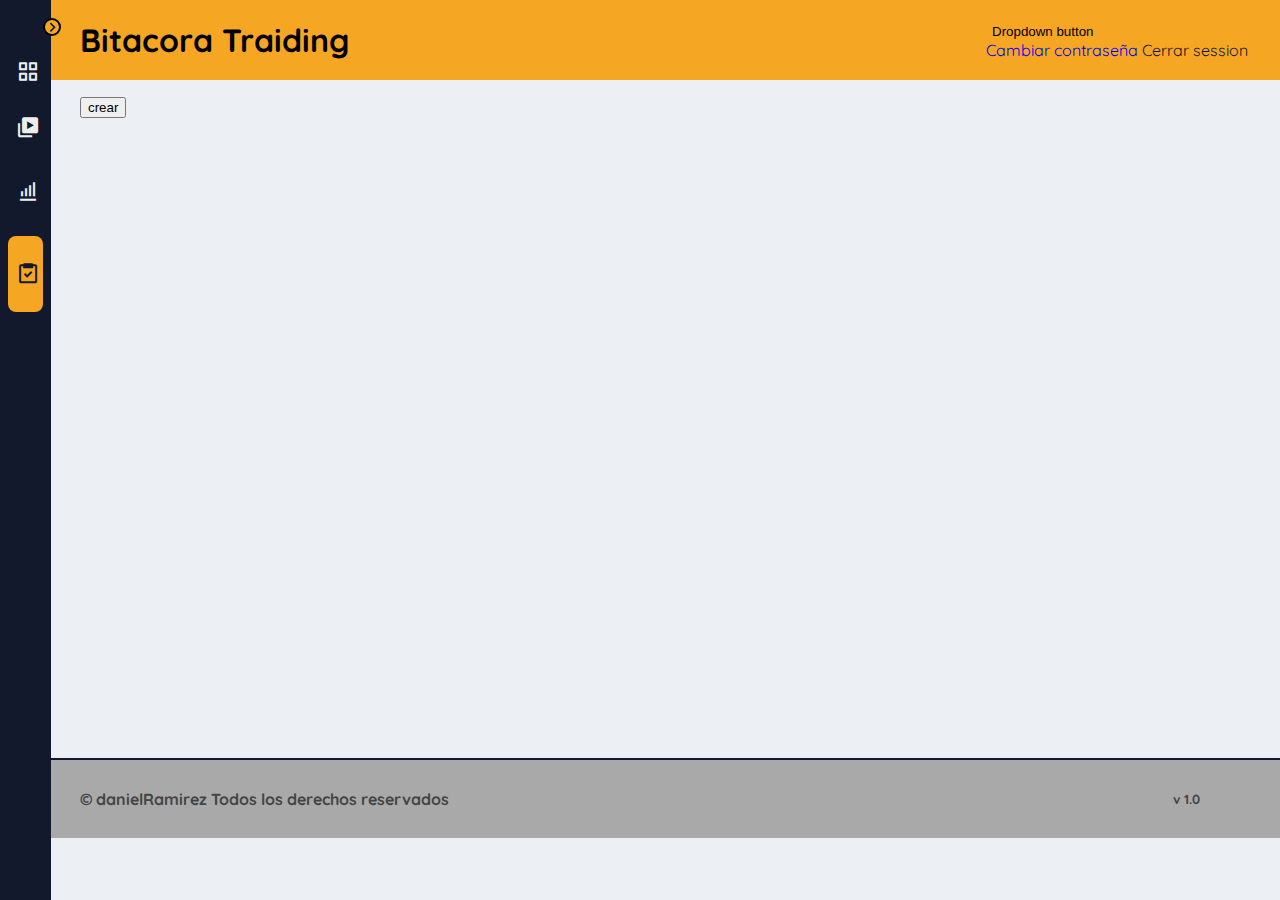
==== pages/bitacora-traiding.html @ ac2f3114 "sistema de acceso casi terminadoÂ" ====
<!DOCTYPE html>
<html lang="en">
    <head>
        <meta charset="UTF-8">
        <meta name="viewport" content="width=device-width, initial-scale=1.0">
        <!-- STYLES CSS -->
        <link rel="stylesheet" href="https://cdn.jsdelivr.net/npm/bootstrap@4.6.0/dist/css/bootstrap.min.css" integrity="sha384-B0vP5xmATw1+K9KRQjQERJvTumQW0nPEzvF6L/Z6nronJ3oUOFUFpCjEUQouq2+l" crossorigin="anonymous">
        <link rel="stylesheet" href="/styles/dashboard/dashboard.css">

        <!-- BOX ICONS CSS-->
        <link href='https://cdn.jsdelivr.net/npm/boxicons@2.0.5/css/boxicons.min.css' rel='stylesheet'>
        <title>Bitacora Traiding</title>
    </head>
    <body id="body">
        <header id="header">
            <h1>Bitacora Traiding</h1>
            <div class="dropdown">
                <button class="btn btn-secondary dropdown-toggle" type="button" id="dropdownMenuButton" data-toggle="dropdown" aria-haspopup="true" aria-expanded="false">
                  Dropdown button
                </button>
                <div class="dropdown-menu" aria-labelledby="dropdownMenuButton">
                  <a class="dropdown-item" href="/pages/cuenta/cambiarcontraseña.html">Cambiar contraseña</a>
                  <a class="dropdown-item" href="" id="cerrarsesion">Cerrar session</a>
                </div>
              </div>
        </header>
        <div class="l-navbar" id="navbar">
            <nav class="nav">
                <div>
                    <a href="#" class="nav__logo">
                        <img src="assets/icons/logo.svg" alt="" class="nav__logo-icon">
                        <span class="nav__logo-text"></span>
                    </a>
    
                    <div class="nav__toggle" id="nav-toggle">
                        <i class='bx bx-chevron-right'></i>
                    </div>
    
                    <ul class="nav__list">
                        <a href="/pages/inico.html" class="nav__link">
                            <i class='bx bx-grid-alt nav__icon'></i>
                            <span class="nav__text">Inicio</span>
                        </a>
                        <a href="/pages/tutorial.html" class="nav__link">
                            <i class='bx bxs-videos nav__icon'></i>
                            <span class="nav__text">tutorial</span>
                        </a>
                        <a href="/pages/plan-traiding.html" class="nav__link">
                            <i class='bx bx-bar-chart-alt nav__icon'></i>
                            <span class="nav__text">Plan de Traiding</span>
                        </a>
                        <a href="/pages/bitacora-traiding.html" class="nav__link">
                            <i class='bx bx-task nav__icon' ></i>
                            <span class="nav__text">Bitacora de Traiding</span>
                        </a>              
                    </ul>
                </div>
            </nav>
        </div>
        <main id="main">
            <div class="botones">
             <button id="crear"> crear</button>
            </div>
        
        </main>
        <footer id="footer">
            <h4>&copy danielRamirez Todos los derechos reservados</h4>
            <h5>v 1.0</h5>
        </footer>


  <script src="https://code.jquery.com/jquery-3.5.1.slim.min.js" integrity="sha384-DfXdz2htPH0lsSSs5nCTpuj/zy4C+OGpamoFVy38MVBnE+IbbVYUew+OrCXaRkfj" crossorigin="anonymous"></script>
  <script src="https://cdn.jsdelivr.net/npm/bootstrap@4.6.0/dist/js/bootstrap.bundle.min.js" integrity="sha384-Piv4xVNRyMGpqkS2by6br4gNJ7DXjqk09RmUpJ8jgGtD7zP9yug3goQfGII0yAns" crossorigin="anonymous"></script>
   <!--firebase  --> 
   <script src="https://www.gstatic.com/firebasejs/8.3.1/firebase-app.js"></script>
   <script src="https://www.gstatic.com/firebasejs/8.2.10/firebase-auth.js"></script>
   <script src="https://www.gstatic.com/firebasejs/8.2.9/firebase-firestore.js"></script>
   <script src="/js/firebase/firebaseconifg.js"></script>
   <script src="/js/acces/usuarioactivo.js"></script>
   <!-- sweetalert2 -->
   <script src="https://cdn.jsdelivr.net/npm/sweetalert2@9.14.2/dist/sweetalert2.all.min.js"></script>
  <!-- Propios --> 
  <script src="/js/otros/bitacoratraiding.js"></script>
  <script src="/js/dashboard/dashboard.js"></script>

       
    </body>
</html>
---- styles/dashboard/dashboard.css ----
@import url("https://fonts.googleapis.com/css2?family=Quicksand:wght@400;700&display=swap");
/*===== VARIABLES CSS Y SASS =====*/
/*Varibles sass*/
/*Variables css*/
/*===== Colores =====*/
:root {
  --first-color: #12192C;
  --second-color: #F5A623;
  --white-color: #EDEDED;
}

/*===== Fuente y tipografia =====*/
:root {
  --body-font: 'Quicksand', sans-serif;
  --small-font-size: 0.875rem;
}

@media screen and (min-width: 768px) {
  :root {
    --small-font-size: 0.938rem;
  }
}

/*===== z index =====*/
:root {
  --z-back: -10;
  --z-normal: 1;
  --z-tooltip: 10;
  --z-fixed: 100;
  --z-modal: 1000;
}

/*===== BASE =====*/
*, ::before, ::after {
  -webkit-box-sizing: border-box;
          box-sizing: border-box;
}

body {
  margin: 0;
  font-family: var(--body-font);
  background-color: #ecf0f5;
  -webkit-transition: .5s;
  transition: .5s;
}

h1 {
  margin: 0;
}

ul, li {
  margin: 0;
  padding: 0;
  list-style: none;
}

a {
  text-decoration: none;
}

/*=====  NAV =====*/
.l-navbar {
  position: fixed;
  top: 0;
  left: 0;
  width: 4vw;
  height: 100vh;
  background-color: var(--first-color);
  padding: 1.25rem .5rem 2rem;
  -webkit-transition: .5s;
  transition: .5s;
  z-index: var(--z-fixed);
}

.nav {
  height: 100%;
  display: -webkit-box;
  display: -ms-flexbox;
  display: flex;
  -webkit-box-orient: vertical;
  -webkit-box-direction: normal;
      -ms-flex-direction: column;
          flex-direction: column;
  -webkit-box-pack: justify;
      -ms-flex-pack: justify;
          justify-content: space-between;
  overflow: hidden;
}

.nav__logo {
  display: -webkit-box;
  display: -ms-flexbox;
  display: flex;
  -webkit-box-align: center;
      -ms-flex-align: center;
          align-items: center;
  margin-bottom: 2rem;
  padding: 0 .5rem;
}

.nav__logo-icon {
  margin-right: 1.2rem;
}

.nav__logo-text {
  color: var(--white-color);
  font-weight: 700;
}

.nav__toggle {
  position: absolute;
  top: 1.10rem;
  right: -.6rem;
  width: 18px;
  height: 18px;
  background-color: var(--second-color);
  border-radius: 50%;
  border:2px solid black;
  font-size: 1.25rem;
  color: var(--first-color);
  display: -webkit-box;
  display: -ms-flexbox;
  display: flex;
  -webkit-box-align: center;
      -ms-flex-align: center;
          align-items: center;
  -webkit-box-pack: center;
      -ms-flex-pack: center;
          justify-content: center;
  cursor: pointer;
  -webkit-transition: .5s;
  transition: .5s;
}

.nav__link {
  display: -webkit-box;
  display: -ms-flexbox;
  display: flex;
  -webkit-box-align: center;
      -ms-flex-align: center;
          align-items: center;
  padding: .5rem;
  margin-bottom: 1rem;
  border-radius: .5rem;
  color: var(--white-color);
  -webkit-transition: .3s;
  transition: .3s;
}

.nav__link:hover {
  background-color: var(--second-color);
  color: var(--first-color);
}

.nav__icon {
  font-size: 1.5rem;
  margin-right: 1rem;
}

.nav__text {
  font-weight: 700;
}

/*Show menu*/
.mostrar {
  width: 168px;
}

/*Rotate toggle*/
.rotate {
  -webkit-transform: rotate(180deg);
          transform: rotate(180deg);
  -webkit-transition: .5s;
  transition: .5s;
  border:2px solid black;
}

/*Active links menu*/
.active {
  background-color: var(--second-color);
  color: var(--first-color);
}

/*Add padding body*/
.expander {
  padding: 1rem 3rem 1rem 12rem;
  -webkit-transition: .5s;
  transition: .5s;
}
header {
  display: flex;
  justify-content: space-between;
  align-items: center;
  height: 5rem;
  padding: 1rem 2rem 1rem 5rem;
  background-color: #F5A623;
  /*box-shadow: 0 8px 16px 0 rgba(50, 50, 50, 0.37);*/
}
footer {
  display: flex;
  justify-content: space-between;
  align-items: center;
  padding: 1rem 5rem;
  border-top: 2px solid var(--first-color);
  background-color:rgb(169, 169, 169);
  width: 100%;
  height: 5rem;
  color: #444;
}
.dropdown-toggle {
  background-color: var(--second-color) !important;
  border:0;
  margin-right: 1rem !important;
}
.dropdown-item:hover{
  color: white !important;
  background-color: var(--first-color) !important;
}
.dropdown-item.active {
  background-color: transparent;
  color: #12192C;
}

main {
  width:calc(100vw - 1.7vw);
  margin-bottom: 3rem;
  min-height: 70vh;
  padding: 1rem 0 0 5em;
}
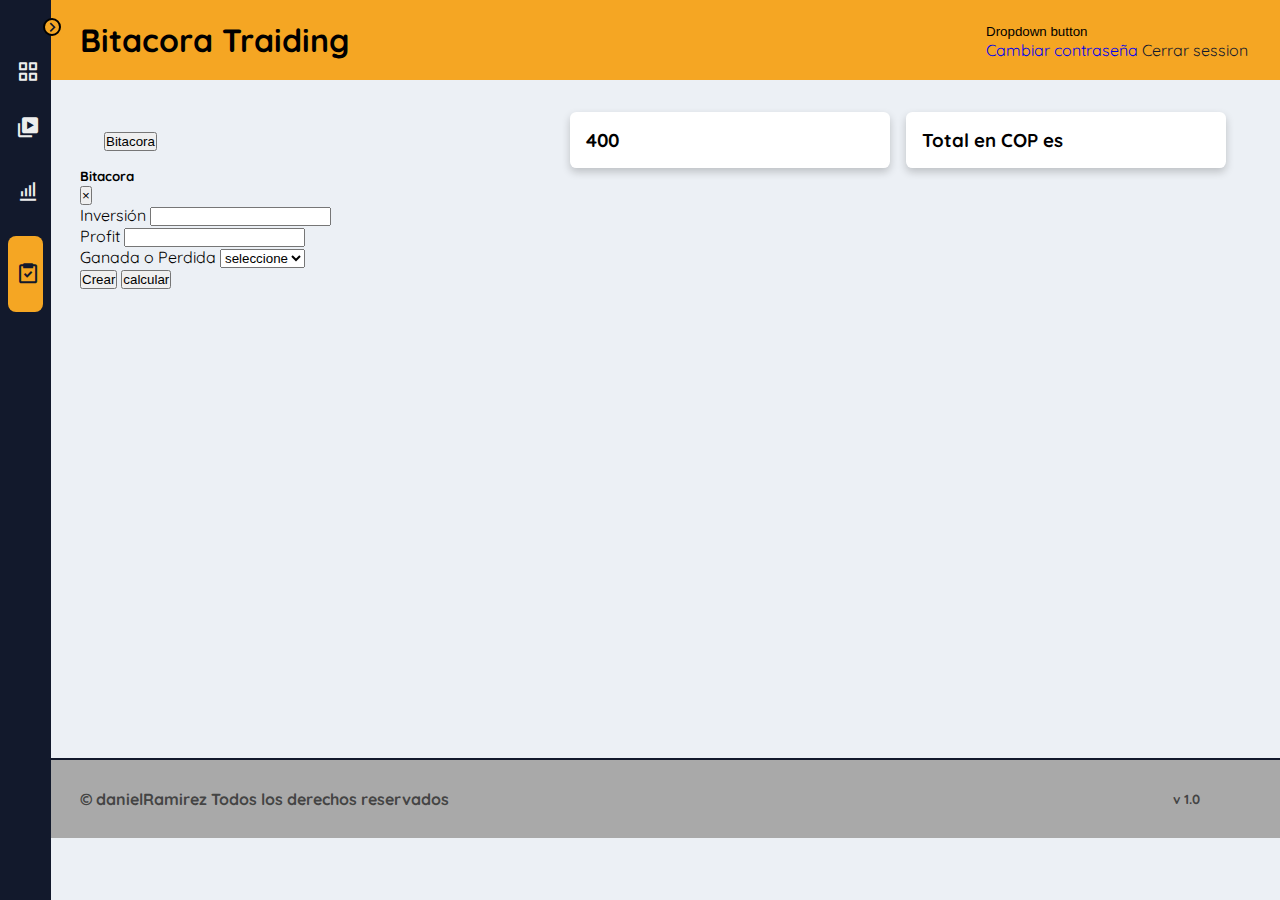
==== commit 83d81dfe: "plantraiding terminado y bitacora casi lista" ====
--- a/pages/bitacora-traiding.html
+++ b/pages/bitacora-traiding.html
@@ -6,7 +6,7 @@
         <!-- STYLES CSS -->
         <link rel="stylesheet" href="https://cdn.jsdelivr.net/npm/bootstrap@4.6.0/dist/css/bootstrap.min.css" integrity="sha384-B0vP5xmATw1+K9KRQjQERJvTumQW0nPEzvF6L/Z6nronJ3oUOFUFpCjEUQouq2+l" crossorigin="anonymous">
         <link rel="stylesheet" href="/styles/dashboard/dashboard.css">
-
+        <link rel="stylesheet" href="/styles/bitacora/bitacora.css">
         <!-- BOX ICONS CSS-->
         <link href='https://cdn.jsdelivr.net/npm/boxicons@2.0.5/css/boxicons.min.css' rel='stylesheet'>
         <title>Bitacora Traiding</title>
@@ -28,7 +28,7 @@
             <nav class="nav">
                 <div>
                     <a href="#" class="nav__logo">
-                        <img src="assets/icons/logo.svg" alt="" class="nav__logo-icon">
+                        <img src="" alt="" class="nav__logo-icon">
                         <span class="nav__logo-text"></span>
                     </a>
     
@@ -58,11 +58,65 @@
             </nav>
         </div>
         <main id="main">
-            <div class="botones">
-             <button id="crear"> crear</button>
+            <div class="contenedor">
+             <div class="botones">
+                <button type="button" class="btn btn-primary" data-toggle="modal" data-target="#staticBackdrop" id="calcular">
+                    Bitacora
+                 </button>     
+             </div>
+             <div class="contenedor1">
+                <div class="total-cuenta">
+                    <h3 id="cuenta">400</h3>
+                </div>
+                <div class="total-cuenta">
+                    <h3 id="COP">Total en COP es</h3>
+                </div>
+             </div>
+           
             </div>
-        
-        </main>
+            <div class="formulario">
+                <!-- Modal -->
+             <div class="modal fade" id="staticBackdrop" data-backdrop="static" data-keyboard="false" tabindex="-1" aria-labelledby="staticBackdropLabel" aria-hidden="true">
+                 <div class="modal-dialog">
+                     <div class="modal-content">
+                         <div class="modal-header">
+                         <h5 class="modal-title" id="staticBackdropLabel">Bitacora</h5>
+                         <button type="button" class="close" data-dismiss="modal" aria-label="Close">
+                             <span aria-hidden="true">&times;</span>
+                         </button>
+                         </div>
+                         <div class="modal-body">
+                             <form id="enviar">
+                                 <div class="modal-body">
+                                     <div class="form-group">                                    
+                                     <label>Inversión</label>
+                                     <input id="Inversion" type="text" class="form-control" required >
+                                     </div>    
+                                     <div class="form-group">
+                                     <label>Profit</label>
+                                     <input id="profit" type="text" class="form-control">
+                                     </div>
+                                     <div class="form-group">
+                                        <label>Ganada o Perdida</label>
+                                        <select class="form-control" id="opcion" >
+                                          <option id="seleccione">seleccione</option>
+                                          <option id="Ganada">Ganada</option>
+                                          <option>Perdida</option>
+                                        </select>
+                                      </div>                                 
+                                 </div>
+                                 <div class="modal-footer">
+                                     <button type="button" class="btn btn-secondary" data-dismiss="modal" tabindex="2">Crear</button>
+                                     <button type="submit"  value="calcular" class="btn btn-primary" translate="1">calcular</button>
+                                 </div>
+                             </form>
+                         </div>
+                     </div>
+                 </div>
+             </div>
+         </div>
+         <section id="datos"></section>
+     </main>
         <footer id="footer">
             <h4>&copy danielRamirez Todos los derechos reservados</h4>
             <h5>v 1.0</h5>
@@ -77,7 +131,10 @@
    <script src="https://www.gstatic.com/firebasejs/8.2.9/firebase-firestore.js"></script>
    <script src="/js/firebase/firebaseconifg.js"></script>
    <script src="/js/acces/usuarioactivo.js"></script>
-   <!-- sweetalert2 -->
+   <!-- moment js-->
+   <script src="/js/moment.js"></script>
+   <!-- alerts -->
+   <script src="/js/toastjs.js"></script>
    <script src="https://cdn.jsdelivr.net/npm/sweetalert2@9.14.2/dist/sweetalert2.all.min.js"></script>
   <!-- Propios --> 
   <script src="/js/otros/bitacoratraiding.js"></script>
--- a/styles/bitacora/bitacora.css
+++ b/styles/bitacora/bitacora.css
@@ -0,0 +1,49 @@
+*{
+    margin: 0;
+    padding: 0;
+    box-sizing:border-box;
+    text-decoration:none !important;
+}
+:root {
+    --first-color: #12192C;
+    --second-color: #F5A623;
+    --white-color: #EDEDED;
+}
+.total-cuenta {
+    width: 25vw;
+    border-radius: .40rem;
+    padding: 1em;
+    background-color: white;
+    box-shadow: 0 4px 8px 0 rgba(0, 0, 0, 0.2);
+    margin: 0 0.5rem;
+}
+.contenedor {
+    display: flex;
+    justify-content: space-between;
+    align-items: center;
+    margin-top: 1rem;
+    padding: 0 1.5rem;
+}
+.contenedor1 {
+    display: flex;
+    justify-content: space-between;
+    align-items: center;
+}
+#datos {
+    margin-top: 1rem;
+    display: flex;
+    flex-wrap: wrap;
+}
+.info {
+    box-shadow: 0 4px 8px 0 rgba(0, 0, 0, 0.2);
+    width: 20vw;
+    height: 30vh;
+    text-align: center;
+    margin:1.4rem;
+    background-color: white;
+    border-radius: .40rem;
+    padding: 1em;
+  }
+  .info1{
+      color:var(--second-color);
+  }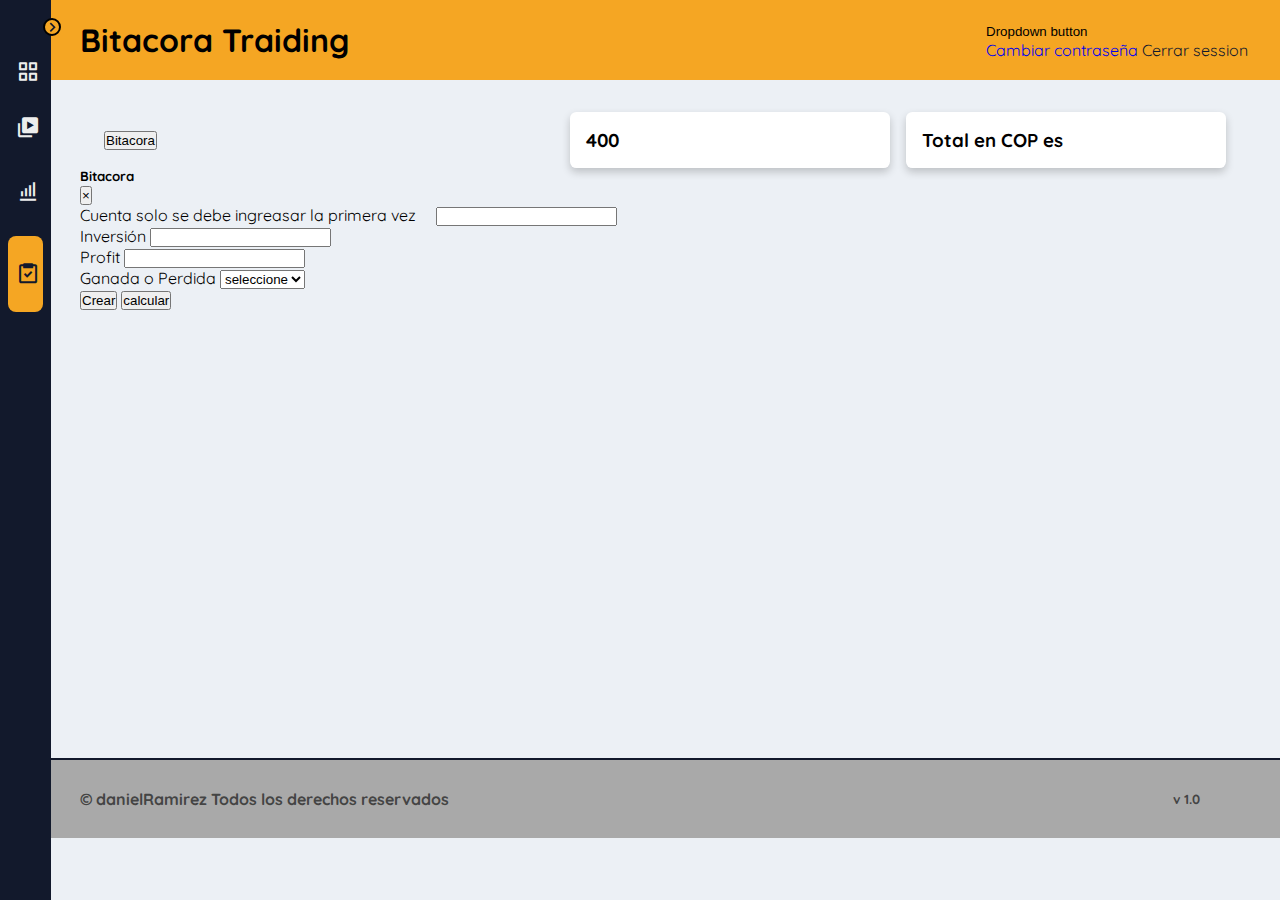
==== commit 5d94943c: "bitacora x terminar" ====
--- a/pages/bitacora-traiding.html
+++ b/pages/bitacora-traiding.html
@@ -62,7 +62,7 @@
              <div class="botones">
                 <button type="button" class="btn btn-primary" data-toggle="modal" data-target="#staticBackdrop" id="calcular">
                     Bitacora
-                 </button>     
+                 </button> 
              </div>
              <div class="contenedor1">
                 <div class="total-cuenta">
@@ -88,6 +88,10 @@
                          <div class="modal-body">
                              <form id="enviar">
                                  <div class="modal-body">
+                                    <div class="form-group">                                    
+                                    <label>Cuenta solo se debe ingreasar la primera vez</label>
+                                    <input id="Cuenta" type="text" class="form-control">
+                                    </div> 
                                      <div class="form-group">                                    
                                      <label>Inversión</label>
                                      <input id="Inversion" type="text" class="form-control" required >
--- a/styles/bitacora/bitacora.css
+++ b/styles/bitacora/bitacora.css
@@ -46,4 +46,10 @@
   }
   .info1{
       color:var(--second-color);
+  }
+  .botones {
+      display: flex;
+  }
+  #Cuenta {
+      margin: 0 1rem;
   }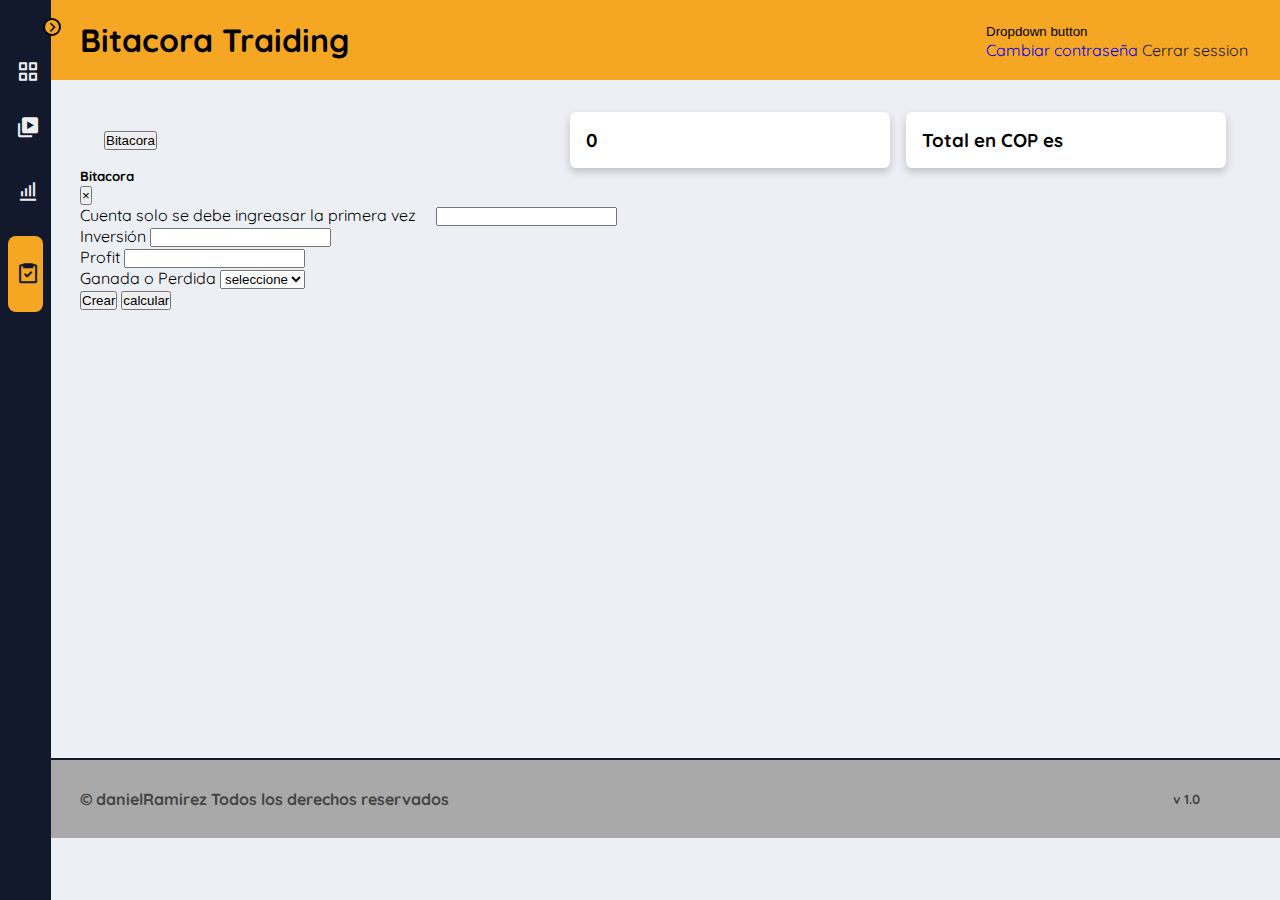
==== commit 4082b141: "bitacora-lista" ====
--- a/pages/bitacora-traiding.html
+++ b/pages/bitacora-traiding.html
@@ -66,7 +66,7 @@
              </div>
              <div class="contenedor1">
                 <div class="total-cuenta">
-                    <h3 id="cuenta">400</h3>
+                    <h3 id="cuenta-total">0</h3>
                 </div>
                 <div class="total-cuenta">
                     <h3 id="COP">Total en COP es</h3>
--- a/styles/bitacora/bitacora.css
+++ b/styles/bitacora/bitacora.css
@@ -37,7 +37,7 @@
 .info {
     box-shadow: 0 4px 8px 0 rgba(0, 0, 0, 0.2);
     width: 20vw;
-    height: 30vh;
+    height: 35vh;
     text-align: center;
     margin:1.4rem;
     background-color: white;
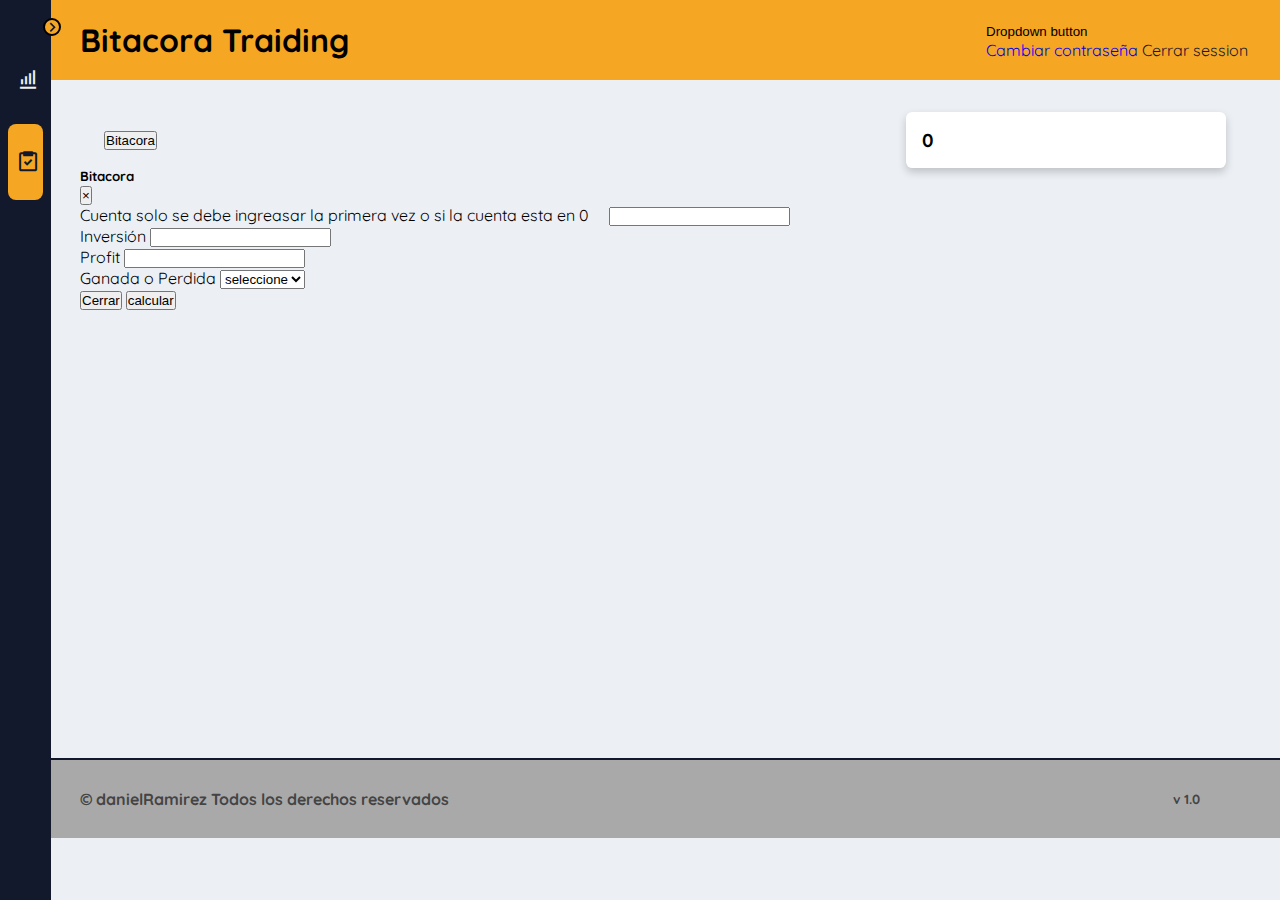
==== commit 36729728: "bitacora terminada faltan instrucciones" ====
--- a/pages/bitacora-traiding.html
+++ b/pages/bitacora-traiding.html
@@ -37,11 +37,11 @@
                     </div>
     
                     <ul class="nav__list">
-                        <a href="/pages/inico.html" class="nav__link">
+                        <a href="/pages/inico.html" class="nav__link" id="oculto">
                             <i class='bx bx-grid-alt nav__icon'></i>
                             <span class="nav__text">Inicio</span>
                         </a>
-                        <a href="/pages/tutorial.html" class="nav__link">
+                        <a href="/pages/tutorial.html" class="nav__link" id="oculto">
                             <i class='bx bxs-videos nav__icon'></i>
                             <span class="nav__text">tutorial</span>
                         </a>
@@ -68,7 +68,7 @@
                 <div class="total-cuenta">
                     <h3 id="cuenta-total">0</h3>
                 </div>
-                <div class="total-cuenta">
+                <div class="total-cuenta" id="cop">
                     <h3 id="COP">Total en COP es</h3>
                 </div>
              </div>
@@ -88,8 +88,8 @@
                          <div class="modal-body">
                              <form id="enviar">
                                  <div class="modal-body">
-                                    <div class="form-group">                                    
-                                    <label>Cuenta solo se debe ingreasar la primera vez</label>
+                                    <div class="form-group" id="si">                                    
+                                    <label>Cuenta solo se debe ingreasar la primera vez o si la cuenta esta en 0</label>
                                     <input id="Cuenta" type="text" class="form-control">
                                     </div> 
                                      <div class="form-group">                                    
@@ -110,7 +110,7 @@
                                       </div>                                 
                                  </div>
                                  <div class="modal-footer">
-                                     <button type="button" class="btn btn-secondary" data-dismiss="modal" tabindex="2">Crear</button>
+                                     <button type="button" class="btn btn-secondary" data-dismiss="modal" tabindex="2">Cerrar</button>
                                      <button type="submit"  value="calcular" class="btn btn-primary" translate="1">calcular</button>
                                  </div>
                              </form>
--- a/styles/dashboard/dashboard.css
+++ b/styles/dashboard/dashboard.css
@@ -227,3 +227,17 @@
   min-height: 70vh;
   padding: 1rem 0 0 5em;
 }
+
+#oculto {
+  display: none;
+}
+.log-out{
+  padding: 0;
+  display: flex;
+  align-items: center;
+}
+.log {
+  font-size: 1.5em;
+  margin: 0 auto;
+  width: 70vw;
+}--- a/styles/bitacora/bitacora.css
+++ b/styles/bitacora/bitacora.css
@@ -37,7 +37,7 @@
 .info {
     box-shadow: 0 4px 8px 0 rgba(0, 0, 0, 0.2);
     width: 20vw;
-    height: 35vh;
+    min-height: 38vh;
     text-align: center;
     margin:1.4rem;
     background-color: white;
@@ -52,4 +52,7 @@
   }
   #Cuenta {
       margin: 0 1rem;
+  }
+  #cop {
+      display: none;
   }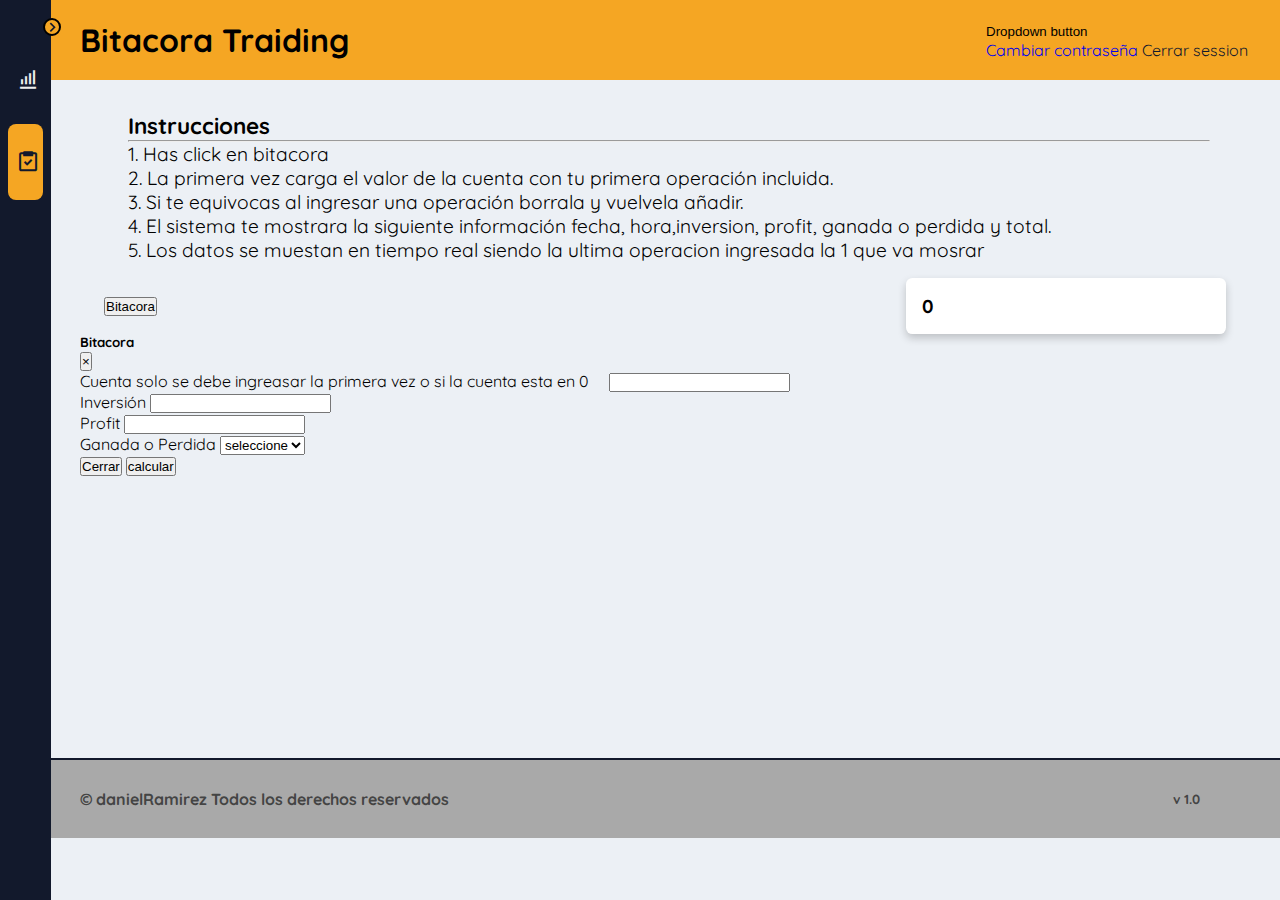
==== commit 691fcba8: "terminado v.1" ====
--- a/pages/bitacora-traiding.html
+++ b/pages/bitacora-traiding.html
@@ -58,6 +58,17 @@
             </nav>
         </div>
         <main id="main">
+            <div class="alert alert-info" role="alert">
+                <h3 class="alert-heading">Instrucciones</h3>
+                <hr>
+                <ol>
+                    <li>1. Has click en bitacora</li>
+                    <li>2. La primera vez carga el valor de la cuenta con tu primera operación incluida.</li>
+                    <li>3. Si te equivocas al ingresar una operación borrala y vuelvela añadir.</li>
+                    <li>4. El sistema te mostrara la siguiente información fecha, hora,inversion, profit, ganada o perdida y total.</li>
+                    <li>5. Los datos se muestan en tiempo real siendo la ultima operacion ingresada la 1 que va mosrar</li>
+                </ol>
+              </div>
             <div class="contenedor">
              <div class="botones">
                 <button type="button" class="btn btn-primary" data-toggle="modal" data-target="#staticBackdrop" id="calcular">
@@ -120,7 +131,10 @@
              </div>
          </div>
          <section id="datos"></section>
-     </main>
+     </main> 
+        <div class="boton-arriba" id="up">
+            <img src="[data-uri]"/>
+        </div>
         <footer id="footer">
             <h4>&copy danielRamirez Todos los derechos reservados</h4>
             <h5>v 1.0</h5>
--- a/styles/dashboard/dashboard.css
+++ b/styles/dashboard/dashboard.css
@@ -240,4 +240,52 @@
   font-size: 1.5em;
   margin: 0 auto;
   width: 70vw;
+}
+.alert-info{
+  padding: 0 1.5rem;
+  margin:1rem 1.5rem;
+  font-size: 1.2em;
+}
+
+/* ir arriba */
+.boton-arriba{
+  display: none;
+  width: 3.5vw;
+  height: 3.5vw;
+  bottom: 2vh;
+  right: 2vw;
+  position: fixed;
+  cursor: pointer;
+  outline: none;
+  background-color: var(--second-color);
+  border-radius: 50%;
+  transition-duration: 0.2s;
+  transition-timing-function: ease-in-out;
+  transition-property: background-color, color;
+  cursor: pointer;
+} 
+
+@keyframes btnEntrance {
+  from {
+    opacity: 0;
+    transform: translate3d(0, 100%, 0);
+  }
+  to {
+    opacity: 1;
+    transform: translate3d(0, 0, 0);
+  }
+} 
+.btnExit {
+  animation-duration: 0.25s;
+  animation-fill-mode: both;  
+  animation-name: btnExit;
+}
+@keyframes btnExit {
+  from {
+    opacity: 1;
+  }
+  to {
+    opacity: 0;
+    transform: translate3d(0, 100%, 0);
+  }
 }--- a/styles/bitacora/bitacora.css
+++ b/styles/bitacora/bitacora.css
@@ -55,4 +55,4 @@
   }
   #cop {
       display: none;
-  }+  }
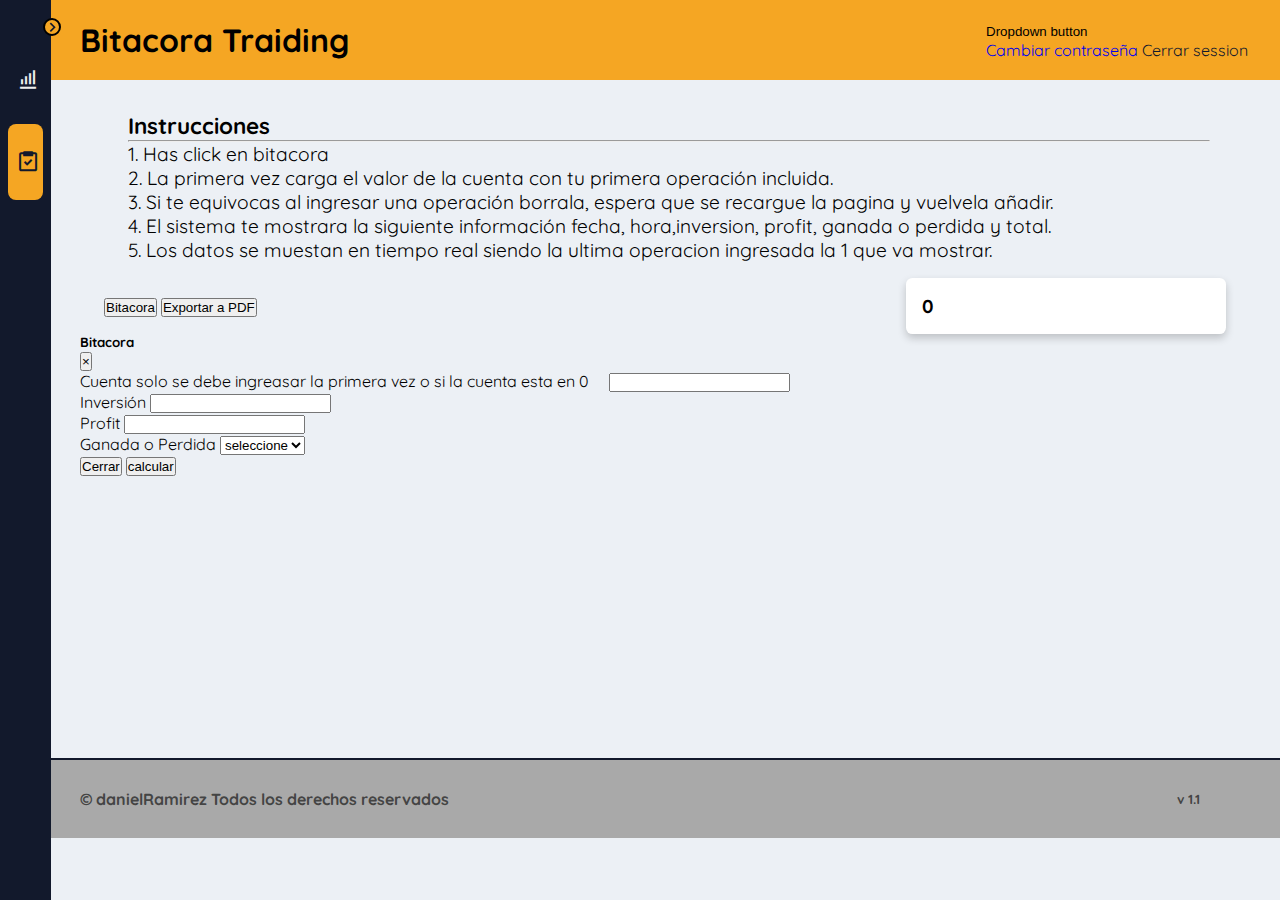
==== commit 56caea0b: "actualizado v.1.1" ====
--- a/pages/bitacora-traiding.html
+++ b/pages/bitacora-traiding.html
@@ -64,9 +64,9 @@
                 <ol>
                     <li>1. Has click en bitacora</li>
                     <li>2. La primera vez carga el valor de la cuenta con tu primera operación incluida.</li>
-                    <li>3. Si te equivocas al ingresar una operación borrala y vuelvela añadir.</li>
+                    <li>3. Si te equivocas al ingresar una operación borrala, espera que se recargue la pagina y vuelvela añadir.</li>
                     <li>4. El sistema te mostrara la siguiente información fecha, hora,inversion, profit, ganada o perdida y total.</li>
-                    <li>5. Los datos se muestan en tiempo real siendo la ultima operacion ingresada la 1 que va mosrar</li>
+                    <li>5. Los datos se muestan en tiempo real siendo la ultima operacion ingresada la 1 que va mostrar.</li>
                 </ol>
               </div>
             <div class="contenedor">
@@ -74,6 +74,7 @@
                 <button type="button" class="btn btn-primary" data-toggle="modal" data-target="#staticBackdrop" id="calcular">
                     Bitacora
                  </button> 
+                 <button id="pdf" class="btn btn-danger"  title="Excel">Exportar a PDF</button>  
              </div>
              <div class="contenedor1">
                 <div class="total-cuenta">
@@ -137,7 +138,7 @@
         </div>
         <footer id="footer">
             <h4>&copy danielRamirez Todos los derechos reservados</h4>
-            <h5>v 1.0</h5>
+            <h5>v 1.1</h5>
         </footer>
 
 
@@ -149,6 +150,9 @@
    <script src="https://www.gstatic.com/firebasejs/8.2.9/firebase-firestore.js"></script>
    <script src="/js/firebase/firebaseconifg.js"></script>
    <script src="/js/acces/usuarioactivo.js"></script>
+   <!-- PDF -->
+   <script type="text/javascript" src="https://cdnjs.cloudflare.com/ajax/libs/pdfmake/0.1.22/pdfmake.min.js"></script>
+   <script type="text/javascript" src="https://cdnjs.cloudflare.com/ajax/libs/html2canvas/0.4.1/html2canvas.min.js"></script>
    <!-- moment js-->
    <script src="/js/moment.js"></script>
    <!-- alerts -->
--- a/styles/bitacora/bitacora.css
+++ b/styles/bitacora/bitacora.css
@@ -47,9 +47,6 @@
   .info1{
       color:var(--second-color);
   }
-  .botones {
-      display: flex;
-  }
   #Cuenta {
       margin: 0 1rem;
   }
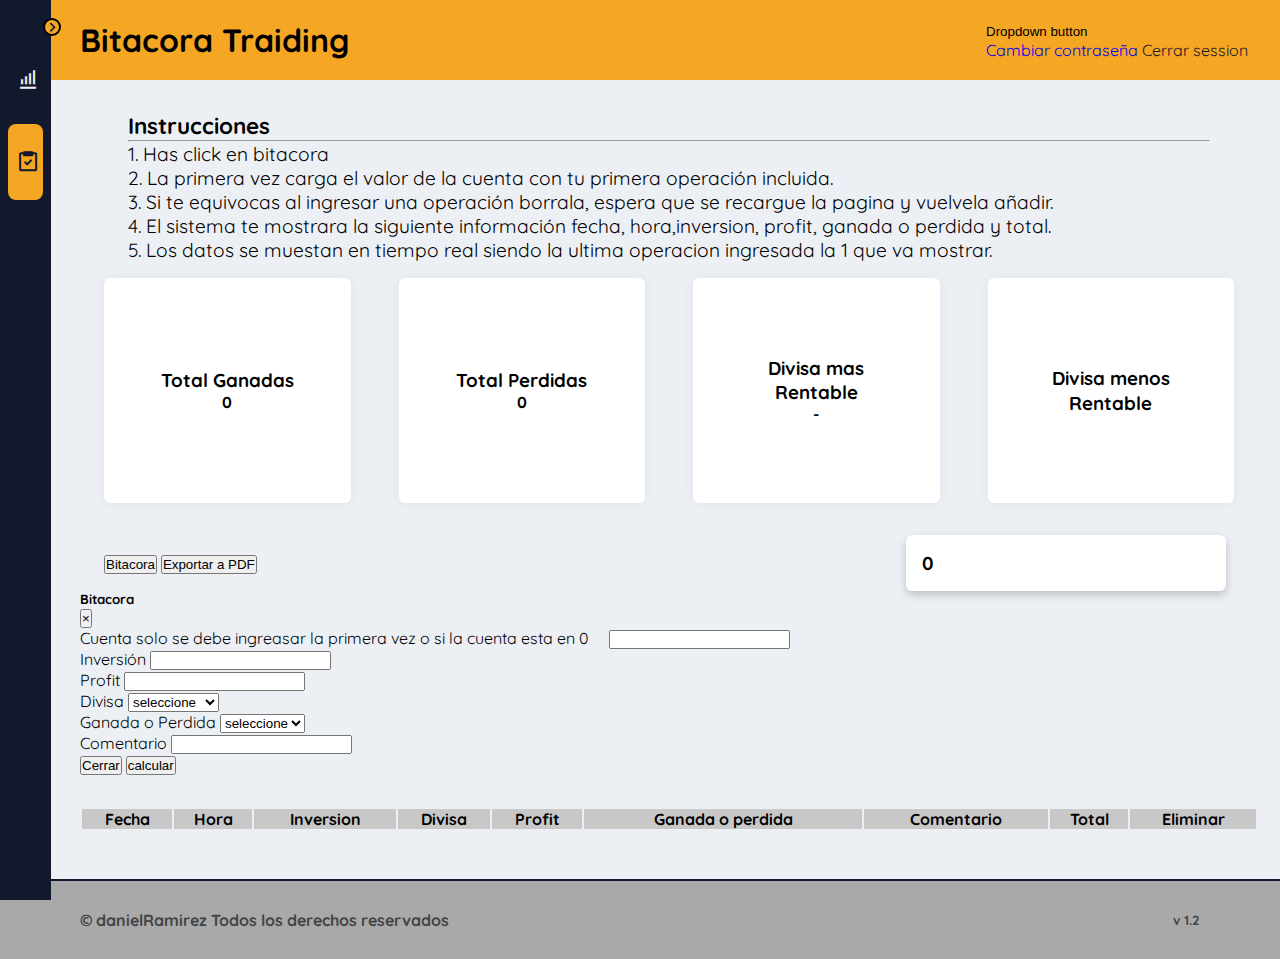
==== commit 1d1a6ac5: "v 1.2 muestra estadisticas" ====
--- a/pages/bitacora-traiding.html
+++ b/pages/bitacora-traiding.html
@@ -69,6 +69,24 @@
                     <li>5. Los datos se muestan en tiempo real siendo la ultima operacion ingresada la 1 que va mostrar.</li>
                 </ol>
               </div>
+             <div class="row cards">
+                <div class="info-card">
+                    <h3>Total Ganadas</h3>
+                    <h4 class="alert alert-warning" id="total-ganadas">0</h4>
+                </div>
+                <div class="info-card">
+                    <h3>Total Perdidas</h3>
+                    <h4 class="alert alert-danger" id="total-perdidas"> 0</h4>
+                </div>
+                <div class="info-card">
+                    <h3>Divisa mas Rentable</h3>
+                    <h4 class="alert alert-success" id="divisa-rentable">-</h4>
+                </div>
+                <div class="info-card">
+                    <h3>Divisa menos Rentable</h3>
+                    <h4 class="alert alert-dark" id="divisa-menosrentable"></h4>
+                </div>
+            </div>  
             <div class="contenedor">
              <div class="botones">
                 <button type="button" class="btn btn-primary" data-toggle="modal" data-target="#staticBackdrop" id="calcular">
@@ -79,9 +97,6 @@
              <div class="contenedor1">
                 <div class="total-cuenta">
                     <h3 id="cuenta-total">0</h3>
-                </div>
-                <div class="total-cuenta" id="cop">
-                    <h3 id="COP">Total en COP es</h3>
                 </div>
              </div>
            
@@ -113,13 +128,47 @@
                                      <input id="profit" type="text" class="form-control">
                                      </div>
                                      <div class="form-group">
+                                        <label>Divisa</label>
+                                        <select class="form-control" id="opcion-divisa" >
+                                          <option id="seleccionar">seleccione</option>
+                                          <option>USD - CAD</option>
+                                          <option>USD - CHF</option>
+                                          <option>USD - JPY</option>
+                                          <option>AUD - CAD </option>
+                                          <option>AUD - CHF </option>
+                                          <option>AUD - JPY</option>
+                                          <option>AUD - NZD</option>
+                                          <option>AUD - USD</option>
+                                          <option>CAD - CHF</option>
+                                          <option>CAD - JPY</option>
+                                          <option>EUR - AUD</option>
+                                          <option>EUR - CAD</option>
+                                          <option>EUR - GBP</option>
+                                          <option>EUR - JPY</option>
+                                          <option>EUR - NZD</option>
+                                          <option>EUR - USD</option>
+                                          <option>GBP - CAD</option>
+                                          <option>GBP - JPY</option>
+                                          <option>GBP - USD</option>
+                                          <option>GBP - CHF</option>
+                                          <option>NZD - CAD</option>
+                                          <option>NZD - CHF</option>
+                                          <option>NZD - USD</option>
+                                          <option>NZD - JPY</option>
+                                        </select>
+                                     </div> 
+                                     <div class="form-group">
                                         <label>Ganada o Perdida</label>
                                         <select class="form-control" id="opcion" >
                                           <option id="seleccione">seleccione</option>
                                           <option id="Ganada">Ganada</option>
                                           <option>Perdida</option>
                                         </select>
-                                      </div>                                 
+                                      </div>    
+                                      <div class="form-group">
+                                        <label>Comentario</label>
+                                        <input id="comentario" type="text" class="form-control">
+                                      </div>                             
                                  </div>
                                  <div class="modal-footer">
                                      <button type="button" class="btn btn-secondary" data-dismiss="modal" tabindex="2">Cerrar</button>
@@ -131,14 +180,34 @@
                  </div>
              </div>
          </div>
-         <section id="datos"></section>
+         <section>
+            <table id="tabla"  class="table table-striped table-bordered" style="width:100%">
+                <thead class="text-center">
+                        <tr>                    
+                            <th>Fecha</th>
+                            <th>Hora</th>
+                            <th>Inversion</th>
+                            <th>Divisa</th>
+                            <th>Profit</th>
+                            <th>Ganada o perdida</th>
+                            <th>Comentario</th>   
+                            <th>Total</th>  
+                            <th>Eliminar</th>                                                         
+                        </tr>
+                    </thead>
+                    <tbody id="datos"> 
+             
+                    </tbody>  
+                </table>
+
+        </section>
      </main> 
         <div class="boton-arriba" id="up">
             <img src="[data-uri]"/>
         </div>
         <footer id="footer">
             <h4>&copy danielRamirez Todos los derechos reservados</h4>
-            <h5>v 1.1</h5>
+            <h5>v 1.2</h5>
         </footer>
 
 
--- a/styles/bitacora/bitacora.css
+++ b/styles/bitacora/bitacora.css
@@ -29,27 +29,41 @@
     justify-content: space-between;
     align-items: center;
 }
-#datos {
-    margin-top: 1rem;
-    display: flex;
-    flex-wrap: wrap;
+table {
+    margin-top: 2rem;
 }
-.info {
-    box-shadow: 0 4px 8px 0 rgba(0, 0, 0, 0.2);
-    width: 20vw;
-    min-height: 38vh;
+table thead {
+    background-color: rgb(200, 200, 200);
+}
+td {
     text-align: center;
-    margin:1.4rem;
-    background-color: white;
-    border-radius: .40rem;
-    padding: 1em;
-  }
-  .info1{
-      color:var(--second-color);
-  }
+}
   #Cuenta {
       margin: 0 1rem;
   }
   #cop {
       display: none;
   }
+  .cards{
+    margin-top: 1rem;
+    margin-bottom: 2rem;
+    display: flex;
+    justify-content: center;
+}
+
+.info-card {
+    display: flex;
+    justify-content: center;
+    align-items: center;
+    flex-direction: column;
+    margin: 0 1.5rem;
+    width: 20vw;
+    height: 25vh;
+    background-color: rgb(255, 255, 255);
+    border-radius: .40rem;
+    padding:2.2rem;
+    box-shadow: 0 0 0.875rem 0 rgb(41 48 66 / 5%);
+    line-height: 1.3;
+    font-weight:300;
+    text-align: center;
+ }